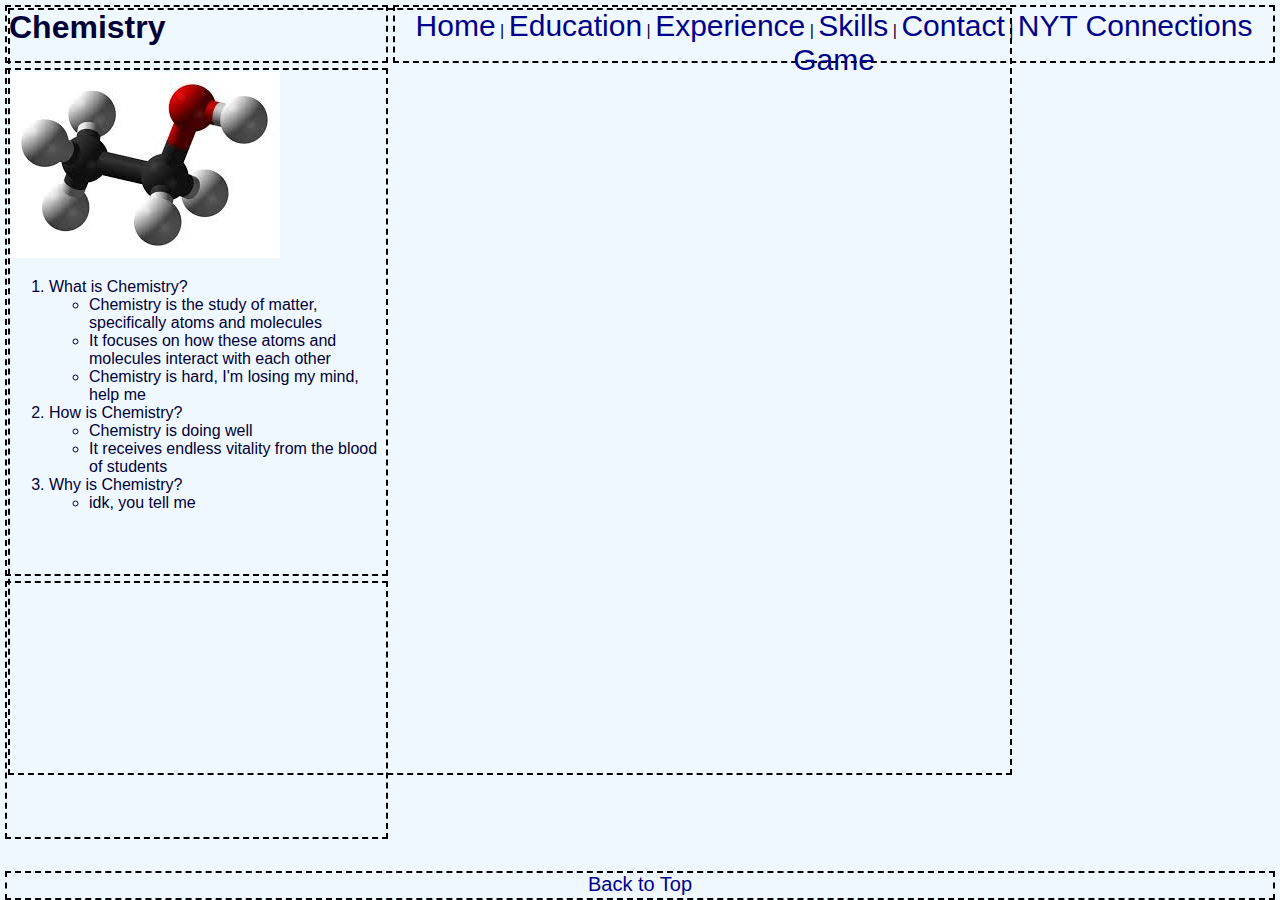
==== chemistry.html @ 32f23a51 "Add files via upload" ====
<!-- 
Joseph Tsai
Section 001
Dr. Gaskin
IS 201

Project Requirements:
X Ordered list with unordered list
X An image
X Embedded YouTube video (use AI)
X On-page anchor
X Custom background color/image
Tableau graph
X Navigation to profession-looking pages
X Small web app (Connections game)

Custom stylesheet
    X Four style definitions
    X One for font color
    X One for font family
    X At least 3 divs
-->

<!DOCTYPE html>
<html lang="en">
<head>
    <meta charset="UTF-8">
    <meta name="viewport" content="width=device-width, initial-scale=1.0">
    <title>Chemistry</title>
    <link href="css/myStyles.css" rel="stylesheet" />
    <link href="css/myLayout.css" rel="stylesheet" />   
</head>
<body>
    <!-- Header (top left of page) -->
    <div class="custom header">
        <h1 id="top" class="bold">Chemistry</h1>
    </div>

    <!-- Navigation Bar -->
    <div class="custom navbar">
        <a href="index.html">Home</a> |
        <a href="education.html">Education</a> |
        <a href="experience.html">Experience</a> |
        <a href="skills.html">Skills</a> |
        <a href="contact.html">Contact</a> |
        <a href="connections_game.html">NYT Connections Game</a>
    </div>

    <!-- top left container -->
    <div class="custom left_column_top">   
        <!-- image of ethanol molecule -->
        <img src="assets/img/ethanol_molecule_with_bg.jpg" alt="ethanol molecule" class="img">

        <!-- ordered list -->
        <ol>
            <li> What is Chemistry?
                <ul>
                    <li>Chemistry is the study of matter, specifically atoms and molecules</li>
                    <li>It focuses on how these atoms and molecules interact with each other</li>
                    <li>Chemistry is hard, I'm losing my mind, help me</li>
                </ul>
            </li>
            
            <li> How is Chemistry? 
                <ul>
                    <li>Chemistry is doing well</li>
                    <li>It receives endless vitality from the blood of students</li>
                </ul>
            </li>

            <li> Why is Chemistry?
                <ul>
                    <li>idk, you tell me</li>
                </ul>
            </li>
        </ol> 
    </div>

    <div class="custom left_column_bottom">
        <!-- embedded Youtube Video  -->
        <iframe 
            width="375" 
            height="250" 
            src="https://www.youtube.com/embed/NIVkBs7oWDI" 
            title="YouTube video player" 
            frameborder="0" 
            allow="accelerometer; autoplay; clipboard-write; encrypted-media; gyroscope; picture-in-picture; web-share" 
            allowfullscreen>
        </iframe>
    </div>

    <div class="custom right_column">
    <div class="tableau-container">
        <div class='tableauPlaceholder' id='viz1732148076714' style='position: relative'>
            <noscript>
                <a href='#'>
                    <img alt='periodic table of elements ' src='https://public.tableau.com/static/images/pe/periodictable_16002719133750/periodictableofelements/1_rss.png' style='border: none' />
                </a>
            </noscript>
            <object class='tableauViz'>
                <param name='host_url' value='https%3A%2F%2Fpublic.tableau.com%2F' />
                <param name='embed_code_version' value='3' />
                <param name='site_root' value='' />
                <param name='name' value='periodictable_16002719133750&#47;periodictableofelements' />
                <param name='tabs' value='no' />
                <param name='toolbar' value='yes' />
                <param name='static_image' value='https://public.tableau.com/static/images/pe/periodictable_16002719133750/periodictableofelements/1.png' /> 
                <param name='animate_transition' value='yes' />
                <param name='display_static_image' value='yes' />
                <param name='display_spinner' value='yes' />
                <param name='display_overlay' value='yes' />
                <param name='display_count' value='yes' />
                <param name='language' value='en-US' />
            </object>
        </div>
    </div>
</div>

<script type='text/javascript'>
    var divElement = document.getElementById('viz1732148076714');
    var vizElement = divElement.getElementsByTagName('object')[0];
    // Set explicit dimensions matching the Tableau graph size
    vizElement.style.width = '1000px';
    vizElement.style.height = '763px';
    var scriptElement = document.createElement('script');
    scriptElement.src = 'https://public.tableau.com/javascripts/api/viz_v1.js';
    vizElement.parentNode.insertBefore(scriptElement, vizElement);
</script>

    
    
    <div class="custom footer">       
        <a href="#top" style="font-size: 20px;">Back to Top</a>
    </div>
</body>
</html>
---- css/myStyles.css ----
body{
    background-color:aliceblue;
    font-family: 'Segoe UI', Tahoma, Geneva, Verdana, sans-serif;
    color: rgb(0, 0, 55);
}

h1 {display: inline;}

a{
    font-size: 30px;
    color: darkblue;
    text-decoration: none;
}

a:hover{
    text-decoration: underline;
}

/* bolds text */
.bold{
    font-weight: bold;
}

/* centers text */
.center{
    text-align: center;
}


.italize{
    font-style: italic;
}

.img{
    max-height: 100%;
}
---- css/myLayout.css ----
.custom {
    border: 2px dashed black;
    position: absolute;
}

.header{
    top:5px;
    left:5px;
    width: 375px;
    height:50px;
    padding: 2px;
}

.navbar{
    top:5px;
    left: 393px;
    right: 5px;
    height: 50px;
    padding: 2px;
    text-align: center;
}

.left_column_top{
    top:68px;
    left:5px;
    width: 375px;
    height: 500px;
    padding: 2px;
}

.left_column_bottom{
    top:581px;
    left:5px;
    width: 375px;
    height: 250px;
    padding: 2px;
}

/* .right_column{
    top:68px;
    left:393px;
    right:5px;
    height:763px;
    padding:2px;
} */

/* Wrapper to make the Tableau visualization responsive with scrolling */
/* .tableau-container {
    width: 100%; 
    height: 100%; 
    overflow: auto; 
    position: relative; 
    border: 1px solid #ddd; 
}  */

/* Updated Right Column */
/* .right_column {
    top: 68px;
    left: 393px;
    right: 5px;
    height: 763px; 
    padding: 2px;
    overflow: hidden; 
    position: relative;
    border: 2px dashed black; 
} */

/* Wrapper for Tableau visualization */
.tableau-container {
    width: 100%; /* Occupies full width of parent */
    height: 100%; /* Occupies full height of parent */
    overflow: auto; /* Allows scrolling when content exceeds dimensions */
    position: relative;
    box-sizing: border-box; /* Prevents unexpected size issues */
}

/* Ensures the .tableauViz fits and respects the container */
.tableau-container .tableauViz {
    width: 750px; /*Fixed width of the Tableau graph */
    height: 763px; /*Fixed height of the Tableau graph*/
    display: block; /* Ensures block layout */
    margin: 0 auto; /* Centers content horizontally */
    box-sizing: border-box;
}

.footer{
    left:5px;
    right:5px;
    bottom: 0px;
    height: 25px;
    text-align: center;
    position: fixed;
    background-color: aliceblue;
}
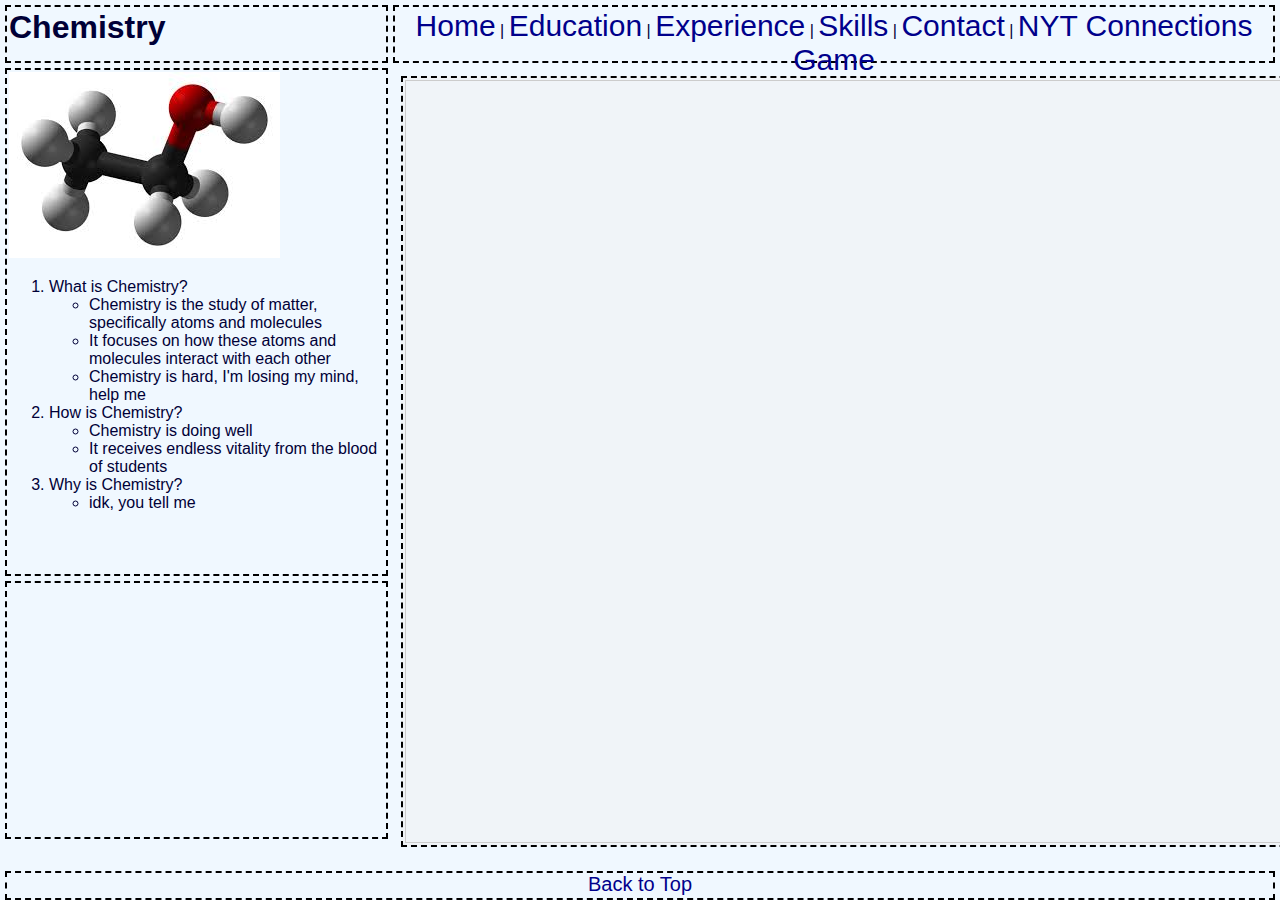
==== commit da9b5e4a: "Add files via upload" ====
--- a/chemistry.html
+++ b/chemistry.html
@@ -3,22 +3,6 @@
 Section 001
 Dr. Gaskin
 IS 201
-
-Project Requirements:
-X Ordered list with unordered list
-X An image
-X Embedded YouTube video (use AI)
-X On-page anchor
-X Custom background color/image
-Tableau graph
-X Navigation to profession-looking pages
-X Small web app (Connections game)
-
-Custom stylesheet
-    X Four style definitions
-    X One for font color
-    X One for font family
-    X At least 3 divs
 -->
 
 <!DOCTYPE html>
@@ -89,46 +73,42 @@
         </iframe>
     </div>
 
-    <div class="custom right_column">
-    <div class="tableau-container">
-        <div class='tableauPlaceholder' id='viz1732148076714' style='position: relative'>
-            <noscript>
-                <a href='#'>
-                    <img alt='periodic table of elements ' src='https://public.tableau.com/static/images/pe/periodictable_16002719133750/periodictableofelements/1_rss.png' style='border: none' />
-                </a>
-            </noscript>
-            <object class='tableauViz'>
-                <param name='host_url' value='https%3A%2F%2Fpublic.tableau.com%2F' />
-                <param name='embed_code_version' value='3' />
-                <param name='site_root' value='' />
-                <param name='name' value='periodictable_16002719133750&#47;periodictableofelements' />
-                <param name='tabs' value='no' />
-                <param name='toolbar' value='yes' />
-                <param name='static_image' value='https://public.tableau.com/static/images/pe/periodictable_16002719133750/periodictableofelements/1.png' /> 
-                <param name='animate_transition' value='yes' />
-                <param name='display_static_image' value='yes' />
-                <param name='display_spinner' value='yes' />
-                <param name='display_overlay' value='yes' />
-                <param name='display_count' value='yes' />
-                <param name='language' value='en-US' />
-            </object>
+    <!-- embedded Tableau graph -->
+    <div class="right_column">
+        <div class="tableau-container">
+            <div class='tableauPlaceholder' id='viz1732148076714'>
+                <noscript>
+                    <a href='#'>
+                        <img alt='periodic table of elements' src='https://public.tableau.com/static/images/pe/periodictable_16002719133750/periodictableofelements/1_rss.png' style='border: none' />
+                    </a>
+                </noscript>
+                <object class='tableauViz' style='width: 1366px; height: 877px;'>
+                    <param name='host_url' value='https%3A%2F%2Fpublic.tableau.com%2F' />
+                    <param name='embed_code_version' value='3' />
+                    <param name='site_root' value='' />
+                    <param name='name' value='periodictable_16002719133750&#47;periodictableofelements' />
+                    <param name='tabs' value='no' />
+                    <param name='toolbar' value='yes' />
+                    <param name='static_image' value='https://public.tableau.com/static/images/pe/periodictable_16002719133750/periodictableofelements/1.png' /> 
+                    <param name='animate_transition' value='yes' />
+                    <param name='display_static_image' value='yes' />
+                    <param name='display_spinner' value='yes' />
+                    <param name='display_overlay' value='yes' />
+                    <param name='display_count' value='yes' />
+                    <param name='language' value='en-US' />
+                </object>
+            </div>
         </div>
     </div>
-</div>
+    
+    <script type='text/javascript'>
+        var divElement = document.getElementById('viz1732148076714');
+        var vizElement = divElement.getElementsByTagName('object')[0];
+        var scriptElement = document.createElement('script');
+        scriptElement.src = 'https://public.tableau.com/javascripts/api/viz_v1.js';
+        vizElement.parentNode.insertBefore(scriptElement, vizElement);
+    </script>
 
-<script type='text/javascript'>
-    var divElement = document.getElementById('viz1732148076714');
-    var vizElement = divElement.getElementsByTagName('object')[0];
-    // Set explicit dimensions matching the Tableau graph size
-    vizElement.style.width = '1000px';
-    vizElement.style.height = '763px';
-    var scriptElement = document.createElement('script');
-    scriptElement.src = 'https://public.tableau.com/javascripts/api/viz_v1.js';
-    vizElement.parentNode.insertBefore(scriptElement, vizElement);
-</script>
-
-    
-    
     <div class="custom footer">       
         <a href="#top" style="font-size: 20px;">Back to Top</a>
     </div>
--- a/css/myLayout.css
+++ b/css/myLayout.css
@@ -36,34 +36,39 @@
     padding: 2px;
 }
 
-/* .right_column{
-    top:68px;
-    left:393px;
-    right:5px;
-    height:763px;
-    padding:2px;
-} */
-
-/* Wrapper to make the Tableau visualization responsive with scrolling */
-/* .tableau-container {
-    width: 100%; 
-    height: 100%; 
-    overflow: auto; 
-    position: relative; 
-    border: 1px solid #ddd; 
-}  */
-
-/* Updated Right Column */
-/* .right_column {
+/* Right Column */
+.right_column {
     top: 68px;
     left: 393px;
     right: 5px;
-    height: 763px; 
+    height: 763px;
     padding: 2px;
-    overflow: hidden; 
+    overflow: auto; /* Enables scrolling */
     position: relative;
-    border: 2px dashed black; 
-} */
+    border: 2px dashed black;
+    background-color: #f0f4f8; /* Optional for better visualization */
+}
+
+/* Tableau Container */
+.tableau-container {
+    width: 100%; /* Matches the parent container's width */
+    height: 100%; /* Matches the parent container's height */
+    max-height: 100%; /* Ensures it doesn't exceed the parent container */
+    overflow: auto; /* Enables scrolling if needed */
+    position: relative;
+    box-sizing: border-box; /* Includes padding and border in dimensions */
+    text-align: center; /* Centers the content horizontally */
+    border: 1px solid #ccc;
+}
+
+/* Tableau Visualization */
+.tableau-container .tableauViz {
+    display: inline-block; /* Ensures content respects container dimensions */
+    max-width: 100%; /* Prevents it from overflowing horizontally */
+    height: auto; /* Allows height to scale proportionally */
+    margin: 0 auto; /* Centers the Tableau content */
+    box-sizing: border-box;
+}
 
 /* Wrapper for Tableau visualization */
 .tableau-container {
